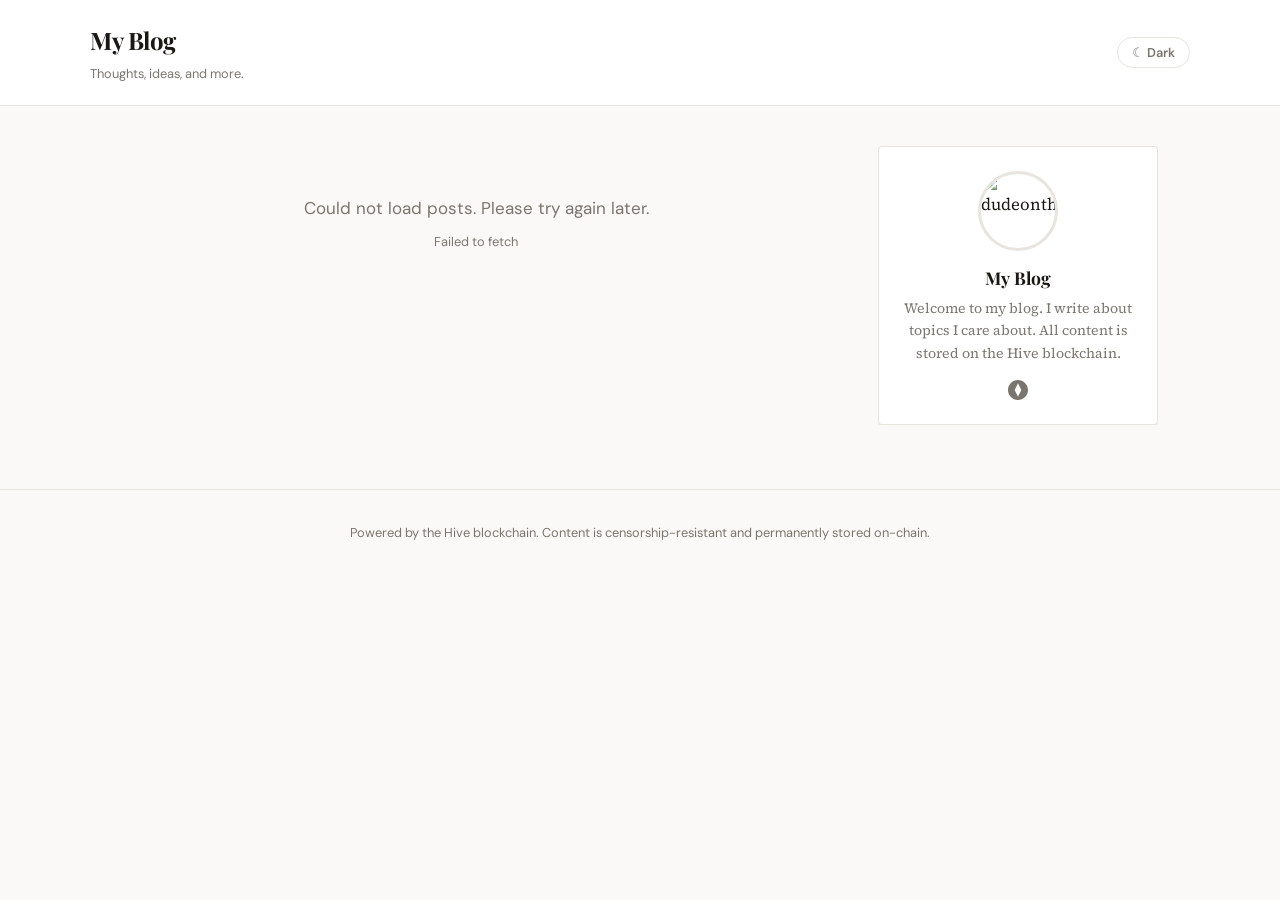
==== index.html @ 9ea0cdd3 "Initial release of SoloHive Self-hosted Hive blockchain blog script. Drop on any static web host and" ====
<!DOCTYPE html>
<html lang="en">
<head>
  <meta charset="UTF-8">
  <meta name="viewport" content="width=device-width, initial-scale=1.0">
  <title>Loading…</title>

  <link rel="preconnect" href="https://fonts.googleapis.com">
  <link rel="preconnect" href="https://fonts.gstatic.com" crossorigin>
  <link href="https://fonts.googleapis.com/css2?family=DM+Sans:wght@400;600&family=Playfair+Display:wght@700;800&family=Source+Serif+4:ital,wght@0,400;0,600;1,400&display=swap" rel="stylesheet">

  <script src="https://cdn.jsdelivr.net/npm/marked/marked.min.js"></script>
  <link rel="stylesheet" href="style.css">
</head>
<body>

  <header class="site-header">
    <div class="site-header-inner">
      <div class="site-header-brand">
        <a href="index.html" id="site-title">My Blog</a>
        <div class="site-header-tagline" id="site-tagline"></div>
      </div>
      <!-- Dark mode toggle — label is set by app.js based on current state -->
      <button id="dark-mode-toggle" class="dark-toggle" aria-label="Toggle dark mode">☾ Dark</button>
    </div>
  </header>

  <main class="site-main">
    <section>
      <div id="loading">Fetching posts from Hive…</div>
      <div id="post-list"></div>
      <nav id="pagination"></nav>
    </section>

    <aside id="sidebar"></aside>
  </main>

  <footer class="site-footer">
    <div id="footer-widget" class="footer-widget-slot"></div>
    <span id="footer-text"></span>
  </footer>

  <script src="config.js"></script>
  <script src="app.js"></script>
  <script>initIndex();</script>

</body>
</html>
---- style.css ----
/* ============================================================
   HIVE PERSONAL BLOG — style.css  (v1.1)
   - Dark mode via [data-theme="dark"] on <html>
   - Toggle button in header
   ============================================================ */

/* ── Design Tokens — Light Mode ─────────────────────────────── */
:root {
  --font-display: 'Playfair Display', Georgia, serif;
  --font-body:    'Source Serif 4', Georgia, serif;
  --font-ui:      'DM Sans', system-ui, sans-serif;

  --color-bg:        #faf9f7;
  --color-surface:   #ffffff;
  --color-border:    #e8e4df;
  --color-text:      #1a1815;
  --color-muted:     #7a756e;
  --color-accent:    #c0392b;      /* ← change for your brand color */
  --color-accent-lt: #fdf0ee;

  --max-width:  1100px;
  --sidebar-w:  280px;
  --gap:        2rem;
  --radius:     4px;

  --shadow-card:  0 1px 3px rgba(0,0,0,.06), 0 4px 12px rgba(0,0,0,.04);
  --shadow-hover: 0 4px 16px rgba(0,0,0,.10);
  --transition:   200ms ease;

  --placeholder-icon: url("data:image/svg+xml,%3Csvg xmlns='http://www.w3.org/2000/svg' width='40' height='40' viewBox='0 0 24 24' fill='none' stroke='%23c8c2bb' stroke-width='1.5'%3E%3Crect x='3' y='3' width='18' height='18' rx='2'/%3E%3Ccircle cx='8.5' cy='8.5' r='1.5'/%3E%3Cpath d='M21 15l-5-5L5 21'/%3E%3C/svg%3E");
}

/* ── Dark Mode Overrides ─────────────────────────────────────── */
[data-theme="dark"] {
  --color-bg:        #0f0e0d;
  --color-surface:   #1a1916;
  --color-border:    #2e2b27;
  --color-text:      #e8e4de;
  --color-muted:     #8a8278;
  --color-accent:    #e05a4a;
  --color-accent-lt: #2a1512;

  --shadow-card:  0 1px 3px rgba(0,0,0,.3), 0 4px 12px rgba(0,0,0,.2);
  --shadow-hover: 0 4px 20px rgba(0,0,0,.4);

  --placeholder-icon: url("data:image/svg+xml,%3Csvg xmlns='http://www.w3.org/2000/svg' width='40' height='40' viewBox='0 0 24 24' fill='none' stroke='%23444' stroke-width='1.5'%3E%3Crect x='3' y='3' width='18' height='18' rx='2'/%3E%3Ccircle cx='8.5' cy='8.5' r='1.5'/%3E%3Cpath d='M21 15l-5-5L5 21'/%3E%3C/svg%3E");
}

/* ── Reset ──────────────────────────────────────────────────── */
*, *::before, *::after { box-sizing: border-box; margin: 0; padding: 0; }
html { scroll-behavior: smooth; }

body {
  font-family: var(--font-body);
  background:  var(--color-bg);
  color:       var(--color-text);
  line-height: 1.7;
  font-size:   17px;
  -webkit-font-smoothing: antialiased;
  transition: background var(--transition), color var(--transition);
}

a { color: var(--color-accent); text-decoration: none; }
a:hover { text-decoration: underline; }
img { max-width: 100%; height: auto; display: block; }

h1, h2, h3, h4 {
  font-family: var(--font-display);
  line-height: 1.25;
  color: var(--color-text);
}

/* ── Site Header ─────────────────────────────────────────────── */
.site-header {
  background:    var(--color-surface);
  border-bottom: 1px solid var(--color-border);
  padding:       1.25rem var(--gap);
  position:      sticky;
  top:           0;
  z-index:       100;
  transition:    background var(--transition), border-color var(--transition);
}

.site-header-inner {
  max-width:      var(--max-width);
  margin:         0 auto;
  display:        flex;
  align-items:    center;
  justify-content: space-between;
  gap:            1rem;
}

.site-header-brand a {
  font-family:  var(--font-display);
  font-size:    1.5rem;
  font-weight:  700;
  color:        var(--color-text);
  text-decoration: none;
  letter-spacing: -.02em;
}

.site-header-brand a:hover { color: var(--color-accent); }

.site-header-tagline {
  font-family: var(--font-ui);
  font-size:   .8rem;
  color:       var(--color-muted);
  margin-top:  .15rem;
}

/* ── Main Layout ─────────────────────────────────────────────── */
.site-main {
  max-width: var(--max-width);
  margin:    2.5rem auto;
  padding:   0 var(--gap);
  display:   grid;
  grid-template-columns: 1fr var(--sidebar-w);
  gap:       3rem;
  align-items: start;
}

/* Sidebar sticky needs its column to stretch full grid height */
#sidebar {
  position:       sticky;
  top:            5rem;
  display:        flex;
  flex-direction: column;
  gap:            1.5rem;
  max-height:     calc(100vh - 6rem);
  overflow-y:     auto;
  scrollbar-width: none;
}
#sidebar::-webkit-scrollbar { display: none; }

/* ── Post Cards ──────────────────────────────────────────────── */
#post-list { display: flex; flex-direction: column; gap: 2rem; }

.post-card {
  background:  var(--color-surface);
  border:      1px solid var(--color-border);
  border-radius: var(--radius);
  overflow:    hidden;
  box-shadow:  var(--shadow-card);
  transition:  box-shadow var(--transition), transform var(--transition),
               background var(--transition), border-color var(--transition);
  animation:   fadeUp .4s ease both;
}

.post-card:hover {
  box-shadow: var(--shadow-hover);
  transform:  translateY(-2px);
}

@keyframes fadeUp {
  from { opacity: 0; transform: translateY(14px); }
  to   { opacity: 1; transform: translateY(0); }
}

.card-image-link { display: block; }

.card-image {
  width:  100%;
  height: 220px;
  background-size:     cover;
  background-position: center;
  background-color:    var(--color-border);
  background-image:    var(--placeholder-icon);
  background-repeat:   no-repeat;
}

.card-body { padding: 1.5rem; }

.card-meta {
  display:     flex;
  align-items: center;
  gap:         .6rem;
  flex-wrap:   wrap;
  margin-bottom: .75rem;
  font-family: var(--font-ui);
  font-size:   .78rem;
  color:       var(--color-muted);
}

.tag {
  background:    var(--color-accent-lt);
  color:         var(--color-accent);
  padding:       .15rem .55rem;
  border-radius: 20px;
  font-size:     .72rem;
  font-family:   var(--font-ui);
  font-weight:   500;
  transition:    background var(--transition), color var(--transition);
}

.card-title { font-size: 1.3rem; margin-bottom: .6rem; font-weight: 700; }
.card-title a { color: var(--color-text); }
.card-title a:hover { color: var(--color-accent); text-decoration: none; }

.card-excerpt {
  color:       var(--color-muted);
  font-size:   .95rem;
  line-height: 1.6;
  margin-bottom: 1rem;
}

.card-footer {
  display:         flex;
  align-items:     center;
  justify-content: space-between;
  font-family:     var(--font-ui);
  font-size:       .82rem;
}

.read-more { font-weight: 600; color: var(--color-accent); }
.read-more:hover { text-decoration: underline; }

.card-stats { display: flex; gap: .75rem; color: var(--color-muted); }

/* ── Pagination ──────────────────────────────────────────────── */
#pagination { display: flex; gap: 1rem; margin-top: 1.5rem; }

.page-btn {
  font-family:   var(--font-ui);
  font-size:     .9rem;
  font-weight:   600;
  padding:       .6rem 1.2rem;
  border:        1px solid var(--color-border);
  border-radius: var(--radius);
  background:    var(--color-surface);
  color:         var(--color-text);
  cursor:        pointer;
  transition:    background var(--transition), border-color var(--transition),
                 color var(--transition), opacity var(--transition);
}

.page-btn:hover:not(:disabled) {
  background:   var(--color-accent);
  color:        #fff;
  border-color: var(--color-accent);
}

/* Disabled state: dim the button but never show a red "no" cursor */
.page-btn:disabled {
  opacity: .35;
  cursor:  default;   /* plain arrow — no "not-allowed" circle */
}

/* ── Sidebar Widgets ─────────────────────────────────────────── */

.sidebar-widget {
  background:    var(--color-surface);
  border:        1px solid var(--color-border);
  border-radius: var(--radius);
  padding:       1.5rem;
  box-shadow:    var(--shadow-card);
  transition:    background var(--transition), border-color var(--transition);
}

.about-widget { text-align: center; }

.avatar {
  width:         80px;
  height:        80px;
  border-radius: 50%;
  object-fit:    cover;
  margin:        0 auto 1rem;
  border:        3px solid var(--color-border);
}

.site-name-sidebar { font-size: 1.1rem; margin-bottom: .5rem; }

.about-text { font-size: .88rem; color: var(--color-muted); line-height: 1.6; }

.social-links {
  display:         flex;
  justify-content: center;
  gap:             .75rem;
  margin-top:      1rem;
}

.social-links a {
  color:      var(--color-muted);
  transition: color var(--transition);
  display:    flex;
  align-items: center;
}

.social-links a:hover { color: var(--color-accent); text-decoration: none; }
.social-links svg { width: 20px; height: 20px; }

.custom-widget { overflow: hidden; }
.custom-widget img { max-width: 100%; }

/* ── Single Post ─────────────────────────────────────────────── */
.post-header { margin-bottom: 2rem; }

.post-meta-top {
  display:         flex;
  align-items:     center;
  justify-content: space-between;
  font-family:     var(--font-ui);
  font-size:       .82rem;
  color:           var(--color-muted);
  margin-bottom:   1rem;
}

.back-link { font-weight: 600; color: var(--color-accent); }

.post-title {
  font-size:      2.4rem;
  font-weight:    800;
  letter-spacing: -.03em;
  line-height:    1.15;
  margin-bottom:  1rem;
}

.post-byline {
  display:     flex;
  align-items: center;
  gap:         .6rem;
  font-family: var(--font-ui);
  font-size:   .88rem;
  color:       var(--color-muted);
  margin-bottom: .75rem;
}

.byline-avatar { width: 32px; height: 32px; border-radius: 50%; }
.post-stats { margin-left: auto; }

.post-tags { display: flex; flex-wrap: wrap; gap: .4rem; margin-bottom: 1.5rem; }

.post-hero {
  width:               100%;
  height:              380px;
  background-size:     cover;
  background-position: center;
  border-radius:       var(--radius);
  margin-top:          1.5rem;
  background-color:    var(--color-border);
}

/* ── Post Body (rendered Markdown) ──────────────────────────── */
.post-body { max-width: 680px; font-size: 1.08rem; line-height: 1.8; }

.post-body h1, .post-body h2, .post-body h3 { margin: 2rem 0 .75rem; }
.post-body h1 { font-size: 1.9rem; }
.post-body h2 { font-size: 1.5rem; }
.post-body h3 { font-size: 1.2rem; }
.post-body p  { margin-bottom: 1.3rem; }
.post-body ul, .post-body ol { margin: 1rem 0 1rem 1.5rem; }
.post-body li { margin-bottom: .4rem; }

.post-body blockquote {
  border-left: 3px solid var(--color-accent);
  padding:     .5rem 1rem;
  color:       var(--color-muted);
  margin:      1.5rem 0;
  font-style:  italic;
}

.post-body code {
  background:    var(--color-accent-lt);
  padding:       .1em .35em;
  border-radius: 3px;
  font-size:     .88em;
  font-family:   'Fira Code', monospace;
}

.post-body pre {
  background:  var(--color-surface);
  border:      1px solid var(--color-border);
  color:       var(--color-text);
  padding:     1.25rem;
  border-radius: var(--radius);
  overflow-x:  auto;
  margin:      1.5rem 0;
}

[data-theme="dark"] .post-body pre {
  background: #0a0908;
}

.post-body pre code { background: none; color: inherit; padding: 0; }
.post-body img      { border-radius: var(--radius); margin: 1.5rem auto; max-width: 100%; }
.post-body a        { color: var(--color-accent); }
.post-body hr       { border: 0; border-top: 1px solid var(--color-border); margin: 2rem 0; }

.post-body table    { width: 100%; border-collapse: collapse; margin: 1.5rem 0; font-size: .9rem; }
.post-body th, .post-body td { border: 1px solid var(--color-border); padding: .5rem .75rem; text-align: left; }
.post-body th { background: var(--color-accent-lt); font-family: var(--font-ui); }

.post-footer {
  margin-top:   3rem;
  padding-top:  1.5rem;
  border-top:   1px solid var(--color-border);
  font-family:  var(--font-ui);
  font-size:    .85rem;
}

.hive-link { font-weight: 600; color: var(--color-muted); }
.hive-link:hover { color: var(--color-accent); }

/* ── Comments ────────────────────────────────────────────────── */
.comments {
  margin-top:  3rem;
  padding-top: 2rem;
  border-top:  1px solid var(--color-border);
}

.comments-title {
  font-size:     1.2rem;
  margin-bottom: 1.5rem;
  font-family:   var(--font-ui);
  display:       flex;
  align-items:   center;
  gap:           .6rem;
  flex-wrap:     wrap;
}

.hidden-count {
  font-size:   .75rem;
  font-weight: 400;
  color:       var(--color-muted);
}

.comment {
  padding:       1rem 0;
  border-bottom: 1px solid var(--color-border);
}

.comment:last-child { border-bottom: none; }

.comment-author {
  display:     flex;
  align-items: center;
  gap:         .5rem;
  margin-bottom: .5rem;
  font-family: var(--font-ui);
  font-size:   .85rem;
}

.comment-avatar { width: 28px; height: 28px; border-radius: 50%; }

/* Reputation badge */
.rep-badge {
  background:    var(--color-accent-lt);
  color:         var(--color-accent);
  font-size:     .68rem;
  font-weight:   700;
  padding:       .1rem .4rem;
  border-radius: 10px;
}

.comment-time { color: var(--color-muted); margin-left: auto; }

.comment-body { font-size: .93rem; padding-left: 2.2rem; }
.comment-body p   { margin-bottom: .5rem; }
.comment-body img {
  max-width: 100%;
  height: auto;
  display: block;
  border-radius: var(--radius);
  margin: .5rem 0;
}

/* Hide images that fail to load rather than showing a broken element */
.comment-body img[data-error="1"] {
  display: none;
}

/* ── Loading / States ────────────────────────────────────────── */
#loading {
  text-align: center;
  padding:    3rem;
  font-family: var(--font-ui);
  color:      var(--color-muted);
}

#loading::after {
  content:       '';
  display:       block;
  width:         32px;
  height:        32px;
  border:        2px solid var(--color-border);
  border-top-color: var(--color-accent);
  border-radius: 50%;
  animation:     spin .8s linear infinite;
  margin:        1rem auto 0;
}

@keyframes spin { to { transform: rotate(360deg); } }

.empty-state, .error-state {
  text-align:  center;
  padding:     3rem;
  color:       var(--color-muted);
  font-family: var(--font-ui);
}

.error-state small { display: block; margin-top: .5rem; font-size: .8rem; }

/* ── Site Footer ─────────────────────────────────────────────── */
.site-footer {
  border-top:  1px solid var(--color-border);
  padding:     2rem var(--gap);
  text-align:  center;
  font-family: var(--font-ui);
  font-size:   .8rem;
  color:       var(--color-muted);
  margin-top:  4rem;
}

/* ── Responsive ──────────────────────────────────────────────── */
@media (max-width: 820px) {
  .site-main {
    grid-template-columns: 1fr;
    gap: 2rem;
  }

  /* Sidebar above posts on mobile */
  #sidebar    { position: static; order: -1; }

  .post-title { font-size: 1.7rem; }
  .post-hero  { height: 240px; }
  .card-image { height: 180px; }
}

@media (max-width: 520px) {
  :root { --gap: 1rem; }
  .site-header-tagline { display: none; }
  .post-title { font-size: 1.4rem; }
}

/* Prevent horizontal scroll without breaking sticky positioning.
   overflow-x:hidden on html/body kills position:sticky — use clip instead,
   or restrict overflow only to elements that don't contain sticky children. */
body { max-width: 100%; }

.site-header { overflow: hidden; }  /* header never needs to scroll */
.post-body   { overflow-x: hidden; }
.post-body * { max-width: 100%; }
.post-card   { overflow: hidden; }  /* already set but reinforced */

/* ── Dark Mode Toggle Button ────────────────────────────────── */
.dark-toggle {
  font-family: var(--font-ui);
  font-size: .8rem;
  font-weight: 600;
  padding: .4rem .9rem;
  border: 1px solid var(--color-border);
  border-radius: 20px;
  background: transparent;
  color: var(--color-muted);
  cursor: pointer;
  transition: background var(--transition), color var(--transition), border-color var(--transition);
  white-space: nowrap;
  flex-shrink: 0;
}

.dark-toggle:hover {
  background: var(--color-accent);
  color: #fff;
  border-color: var(--color-accent);
}

/* ── Reputation Badge ───────────────────────────────────────── */
.rep-badge {
  display: inline-flex;
  align-items: center;
  justify-content: center;
  background: var(--color-accent-lt);
  color: var(--color-accent);
  border: 1px solid currentColor;
  border-radius: 20px;
  font-family: var(--font-ui);
  font-size: .68rem;
  font-weight: 700;
  padding: .05rem .45rem;
  line-height: 1.6;
  opacity: .85;
}

/* ── Hidden comment count note ──────────────────────────────── */
.hidden-count {
  font-family: var(--font-ui);
  font-size: .78rem;
  font-weight: 400;
  color: var(--color-muted);
  margin-left: .5rem;
}

/* ── Share Buttons ──────────────────────────────────────────── */
.post-footer {
  display: flex;
  flex-direction: column;
  gap: 1.25rem;
}

.share-section {
  display: flex;
  align-items: center;
  gap: 1rem;
  flex-wrap: wrap;
}

.share-label {
  font-family: var(--font-ui);
  font-size: .8rem;
  font-weight: 700;
  text-transform: uppercase;
  letter-spacing: .08em;
  color: var(--color-muted);
  white-space: nowrap;
}

.share-buttons {
  display: flex;
  gap: .5rem;
  flex-wrap: wrap;
}

.share-btn {
  display: inline-flex;
  align-items: center;
  gap: .4rem;
  padding: .4rem .85rem;
  border-radius: 20px;
  font-family: var(--font-ui);
  font-size: .78rem;
  font-weight: 600;
  text-decoration: none;
  border: 1px solid var(--color-border);
  background: var(--color-surface);
  color: var(--color-muted);
  cursor: pointer;
  transition: background var(--transition), color var(--transition),
              border-color var(--transition), transform var(--transition);
}

.share-btn svg {
  width: 14px;
  height: 14px;
  flex-shrink: 0;
}

.share-btn:hover {
  transform: translateY(-1px);
  text-decoration: none;
}

.share-twitter:hover  { background: #000; color: #fff; border-color: #000; }
.share-facebook:hover { background: #1877f2; color: #fff; border-color: #1877f2; }
.share-linkedin:hover { background: #0a66c2; color: #fff; border-color: #0a66c2; }
.share-copy:hover     { background: var(--color-accent); color: #fff; border-color: var(--color-accent); }
.share-copy--success  { background: #27ae60 !important; color: #fff !important; border-color: #27ae60 !important; }

/* ── Footer Widget Slot ─────────────────────────────────────── */
.footer-widget-slot {
  max-width: var(--max-width);
  margin: 0 auto 1.5rem;
  width: 100%;
  padding: 0 var(--gap);
  text-align: center;
}

.footer-widget-slot:empty { display: none; }
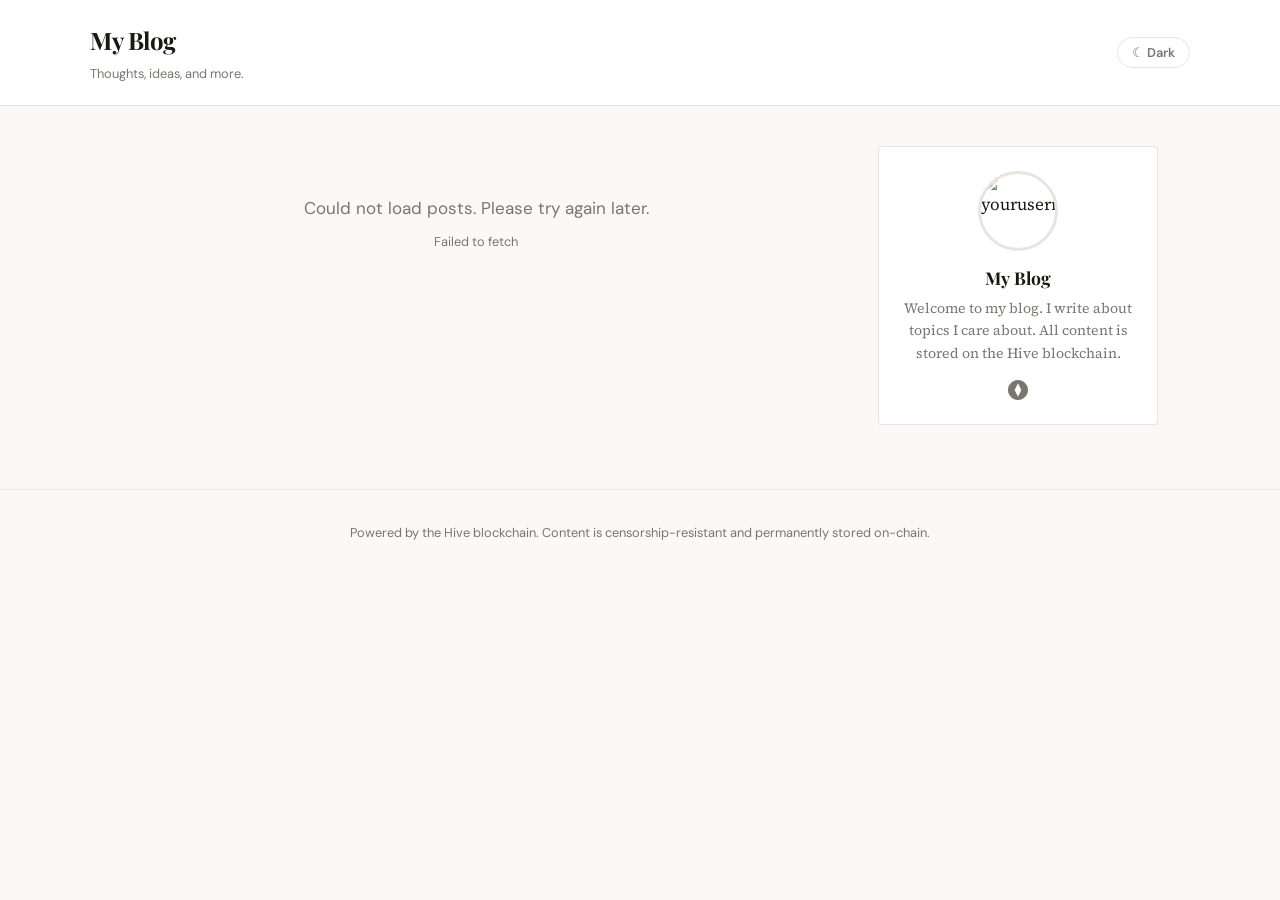
==== commit cea1442a: "Add Open Graph and Twitter Card meta tags" ====
--- a/index.html
+++ b/index.html
@@ -4,6 +4,19 @@
   <meta charset="UTF-8">
   <meta name="viewport" content="width=device-width, initial-scale=1.0">
   <title>Loading…</title>
+
+  <!-- Open Graph / Social Sharing — filled by app.js on load -->
+  <meta property="og:type"        content="website">
+  <meta property="og:site_name"   id="og-site-name"   content="">
+  <meta property="og:title"       id="og-title"       content="">
+  <meta property="og:description" id="og-description" content="">
+  <meta property="og:url"         id="og-url"         content="">
+  <meta property="og:image"       id="og-image"       content="">
+  <!-- Twitter/X Card -->
+  <meta name="twitter:card"        content="summary_large_image">
+  <meta name="twitter:title"       id="tw-title"       content="">
+  <meta name="twitter:description" id="tw-description" content="">
+  <meta name="twitter:image"       id="tw-image"       content="">
 
   <link rel="preconnect" href="https://fonts.googleapis.com">
   <link rel="preconnect" href="https://fonts.gstatic.com" crossorigin>
--- a/style.css
+++ b/style.css
@@ -324,23 +324,23 @@
   margin-bottom: .75rem;
 }
 
-.byline-avatar { width: 32px; height: 32px; border-radius: 50%; }
 .post-stats { margin-left: auto; }
 
 .post-tags { display: flex; flex-wrap: wrap; gap: .4rem; margin-bottom: 1.5rem; }
 
-.post-hero {
-  width:               100%;
-  height:              380px;
-  background-size:     cover;
-  background-position: center;
-  border-radius:       var(--radius);
-  margin-top:          1.5rem;
-  background-color:    var(--color-border);
-}
-
 /* ── Post Body (rendered Markdown) ──────────────────────────── */
-.post-body { max-width: 680px; font-size: 1.08rem; line-height: 1.8; }
+.post-body { max-width: 680px; font-size: 1.08rem; line-height: 1.8; word-break: break-word; overflow-wrap: break-word; }
+
+/* Explicitly reset image dimensions in post body so byline-avatar
+   styles don't cascade down and clip post images */
+.post-body img {
+  width:         auto;
+  height:        auto !important;
+  max-width:     100%;
+  border-radius: var(--radius);
+  margin:        1rem auto;
+  display:       block;
+}
 
 .post-body h1, .post-body h2, .post-body h3 { margin: 2rem 0 .75rem; }
 .post-body h1 { font-size: 1.9rem; }
@@ -521,7 +521,6 @@
   #sidebar    { position: static; order: -1; }
 
   .post-title { font-size: 1.7rem; }
-  .post-hero  { height: 240px; }
   .card-image { height: 180px; }
 }
 
@@ -536,10 +535,8 @@
    or restrict overflow only to elements that don't contain sticky children. */
 body { max-width: 100%; }
 
-.site-header { overflow: hidden; }  /* header never needs to scroll */
-.post-body   { overflow-x: hidden; }
 .post-body * { max-width: 100%; }
-.post-card   { overflow: hidden; }  /* already set but reinforced */
+.post-card   { overflow: hidden; }
 
 /* ── Dark Mode Toggle Button ────────────────────────────────── */
 .dark-toggle {
@@ -664,3 +661,69 @@
 }
 
 .footer-widget-slot:empty { display: none; }
+
+/* ── Clickable author links (byline + comments) ─────────────── */
+.byline-author-link {
+  display:     flex;
+  align-items: center;
+  gap:         .6rem;
+  color:       inherit;
+  text-decoration: none;
+}
+
+.byline-author-link:hover { color: var(--color-accent); text-decoration: none; }
+.byline-author-link:hover .byline-avatar { border-color: var(--color-accent); }
+
+.byline-avatar {
+  width:         32px;
+  height:        32px;
+  border-radius: 50%;
+  border:        2px solid var(--color-border);
+  transition:    border-color var(--transition);
+  flex-shrink:   0;
+}
+}
+
+.comment-author-link {
+  display:     flex;
+  align-items: center;
+  gap:         .4rem;
+  color:       inherit;
+  text-decoration: none;
+}
+
+.comment-author-link:hover { color: var(--color-accent); text-decoration: none; }
+
+/* ── Mention and hashtag links in post body ─────────────────── */
+.post-body a[href*="/@"],
+.post-body a[href*="/trending/"] {
+  color:           var(--color-accent);
+  text-decoration: none;
+  font-weight:     500;
+}
+
+.post-body a[href*="/@"]:hover,
+.post-body a[href*="/trending/"]:hover {
+  text-decoration: underline;
+}
+
+/* ── YouTube Embed ───────────────────────────────────────────── */
+.yt-embed {
+  position:       relative;
+  width:          100%;
+  padding-bottom: 56.25%; /* 16:9 aspect ratio */
+  height:         0;
+  margin:         1.5rem 0;
+  border-radius:  var(--radius);
+  overflow:       hidden;
+  background:     #000;
+}
+
+.yt-embed iframe {
+  position: absolute;
+  top:      0;
+  left:     0;
+  width:    100%;
+  height:   100%;
+  border:   0;
+}
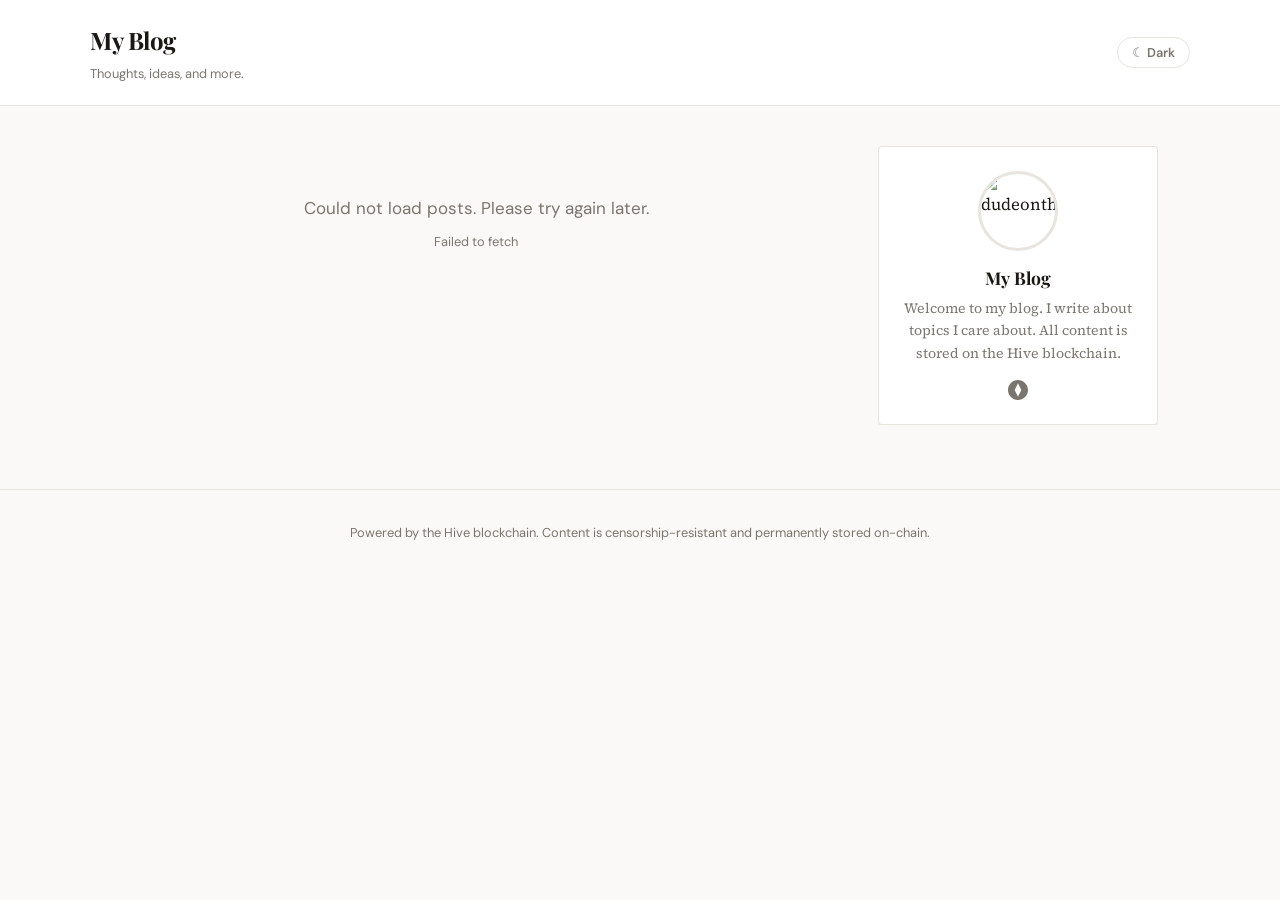
==== commit 622b5586: "Added values for Open Graph tags" ====
--- a/index.html
+++ b/index.html
@@ -7,15 +7,15 @@
 
   <!-- Open Graph / Social Sharing — filled by app.js on load -->
   <meta property="og:type"        content="website">
-  <meta property="og:site_name"   id="og-site-name"   content="">
-  <meta property="og:title"       id="og-title"       content="">
-  <meta property="og:description" id="og-description" content="">
-  <meta property="og:url"         id="og-url"         content="">
+  <meta property="og:site_name"   id="og-site-name"   content="My Blog">
+  <meta property="og:title"       id="og-title"       content="My Blog">
+  <meta property="og:description" id="og-description" content="Thoughts, ideas, and more.">
+  <meta property="og:url"         id="og-url"         content="https://dotw-hive.github.io/SoloHive/index.html">
   <meta property="og:image"       id="og-image"       content="">
   <!-- Twitter/X Card -->
   <meta name="twitter:card"        content="summary_large_image">
-  <meta name="twitter:title"       id="tw-title"       content="">
-  <meta name="twitter:description" id="tw-description" content="">
+  <meta name="twitter:title"       id="tw-title"       content="My Blog">
+  <meta name="twitter:description" id="tw-description" content="Thoughts, ideas, and more.">
   <meta name="twitter:image"       id="tw-image"       content="">
 
   <link rel="preconnect" href="https://fonts.googleapis.com">
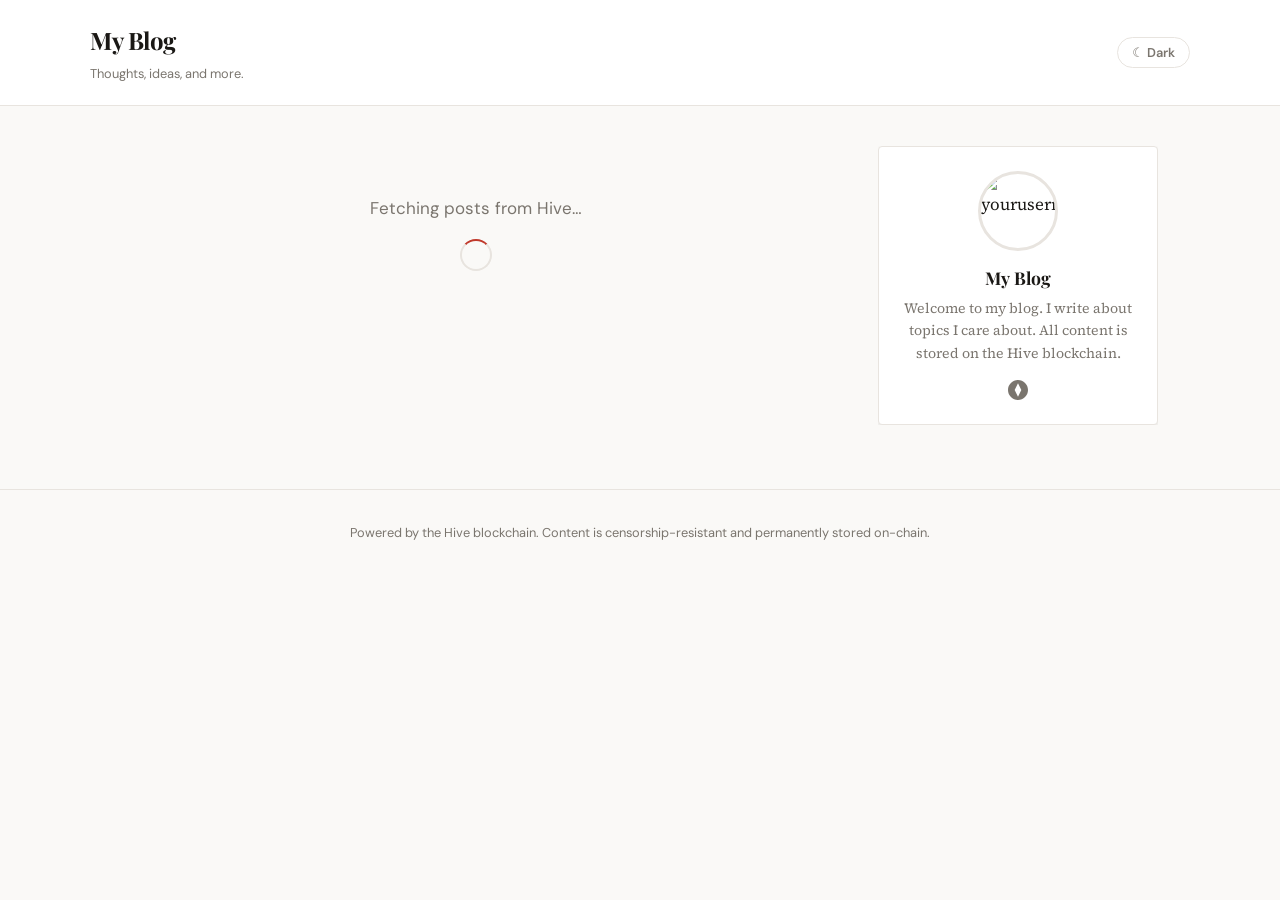
==== commit 763718c6: "Apply medium priority audit fixes - accessibility, print styles, UTC dates, noscript" ====
--- a/index.html
+++ b/index.html
@@ -5,23 +5,27 @@
   <meta name="viewport" content="width=device-width, initial-scale=1.0">
   <title>Loading…</title>
 
-  <!-- Open Graph / Social Sharing — filled by app.js on load -->
+  <!-- Open Graph / Social Sharing
+       UPDATE the content values below to match your config.js settings.
+       These static defaults are read by social crawlers that don't run JavaScript.
+       app.js will override them for visitors with JS enabled. -->
   <meta property="og:type"        content="website">
-  <meta property="og:site_name"   id="og-site-name"   content="My Blog">
-  <meta property="og:title"       id="og-title"       content="My Blog">
-  <meta property="og:description" id="og-description" content="Thoughts, ideas, and more.">
-  <meta property="og:url"         id="og-url"         content="https://dotw-hive.github.io/SoloHive/index.html">
+  <meta property="og:site_name"   id="og-site-name"   content="My Hive Blog">
+  <meta property="og:title"       id="og-title"       content="My Hive Blog">
+  <meta property="og:description" id="og-description" content="A self-hosted blog powered by the Hive blockchain.">
+  <meta property="og:url"         id="og-url"         content="https://yourdomain.com">
   <meta property="og:image"       id="og-image"       content="">
   <!-- Twitter/X Card -->
   <meta name="twitter:card"        content="summary_large_image">
-  <meta name="twitter:title"       id="tw-title"       content="My Blog">
-  <meta name="twitter:description" id="tw-description" content="Thoughts, ideas, and more.">
+  <meta name="twitter:title"       id="tw-title"       content="My Hive Blog">
+  <meta name="twitter:description" id="tw-description" content="A self-hosted blog powered by the Hive blockchain.">
   <meta name="twitter:image"       id="tw-image"       content="">
 
   <link rel="preconnect" href="https://fonts.googleapis.com">
   <link rel="preconnect" href="https://fonts.gstatic.com" crossorigin>
   <link href="https://fonts.googleapis.com/css2?family=DM+Sans:wght@400;600&family=Playfair+Display:wght@700;800&family=Source+Serif+4:ital,wght@0,400;0,600;1,400&display=swap" rel="stylesheet">
 
+  <script src="https://cdn.jsdelivr.net/npm/dompurify@3/dist/purify.min.js"></script>
   <script src="https://cdn.jsdelivr.net/npm/marked/marked.min.js"></script>
   <link rel="stylesheet" href="style.css">
 </head>
@@ -39,6 +43,12 @@
   </header>
 
   <main class="site-main">
+    <noscript>
+      <div class="error-state">
+        This blog requires JavaScript to load content from the Hive blockchain.
+        Please enable JavaScript in your browser to continue.
+      </div>
+    </noscript>
     <section>
       <div id="loading">Fetching posts from Hive…</div>
       <div id="post-list"></div>
--- a/style.css
+++ b/style.css
@@ -1,36 +1,65 @@
-/* ============================================================
-   HIVE PERSONAL BLOG — style.css  (v1.1)
-   - Dark mode via [data-theme="dark"] on <html>
-   - Toggle button in header
-   ============================================================ */
-
-/* ── Design Tokens — Light Mode ─────────────────────────────── */
+/**
+ * ============================================================
+ *  SOLOHIVE — style.css
+ *
+ *  All visual design lives here. To restyle SoloHive, edit
+ *  the CSS variables in the :root block below — that's usually
+ *  all you need to match your brand.
+ *
+ *  Sections:
+ *   1.  Design tokens (CSS variables) — light & dark mode
+ *   2.  Reset & base
+ *   3.  Typography
+ *   4.  Site header & dark mode toggle
+ *   5.  Layout (grid + sidebar)
+ *   6.  Post cards (index page)
+ *   7.  Pagination
+ *   8.  Sidebar widgets
+ *   9.  Single post
+ *   10. Post body (rendered Markdown)
+ *   11. Comments
+ *   12. Share buttons
+ *   13. Loading & error states
+ *   14. Site footer
+ *   15. Responsive
+ * ============================================================
+ */
+
+/* ── 1. DESIGN TOKENS ────────────────────────────────────────── */
+
 :root {
+  /* Fonts */
   --font-display: 'Playfair Display', Georgia, serif;
   --font-body:    'Source Serif 4', Georgia, serif;
   --font-ui:      'DM Sans', system-ui, sans-serif;
-
+  --font-mono:    'Fira Code', monospace;
+
+  /* Colours — light mode */
   --color-bg:        #faf9f7;
   --color-surface:   #ffffff;
   --color-border:    #e8e4df;
   --color-text:      #1a1815;
   --color-muted:     #7a756e;
-  --color-accent:    #c0392b;      /* ← change for your brand color */
+  --color-accent:    #c0392b;       /* ← change this to your brand colour */
   --color-accent-lt: #fdf0ee;
 
-  --max-width:  1100px;
-  --sidebar-w:  280px;
-  --gap:        2rem;
-  --radius:     4px;
-
+  /* Placeholder icon for cards with no cover image */
+  --placeholder-icon: url("data:image/svg+xml,%3Csvg xmlns='http://www.w3.org/2000/svg' width='40' height='40' viewBox='0 0 24 24' fill='none' stroke='%23c8c2bb' stroke-width='1.5'%3E%3Crect x='3' y='3' width='18' height='18' rx='2'/%3E%3Ccircle cx='8.5' cy='8.5' r='1.5'/%3E%3Cpath d='M21 15l-5-5L5 21'/%3E%3C/svg%3E");
+
+  /* Layout */
+  --max-width: 1100px;
+  --sidebar-w: 280px;
+  --gap:       2rem;
+  --radius:    4px;
+
+  /* Shadows */
   --shadow-card:  0 1px 3px rgba(0,0,0,.06), 0 4px 12px rgba(0,0,0,.04);
   --shadow-hover: 0 4px 16px rgba(0,0,0,.10);
-  --transition:   200ms ease;
-
-  --placeholder-icon: url("data:image/svg+xml,%3Csvg xmlns='http://www.w3.org/2000/svg' width='40' height='40' viewBox='0 0 24 24' fill='none' stroke='%23c8c2bb' stroke-width='1.5'%3E%3Crect x='3' y='3' width='18' height='18' rx='2'/%3E%3Ccircle cx='8.5' cy='8.5' r='1.5'/%3E%3Cpath d='M21 15l-5-5L5 21'/%3E%3C/svg%3E");
-}
-
-/* ── Dark Mode Overrides ─────────────────────────────────────── */
+
+  --transition: 200ms ease;
+}
+
+/* Dark mode — all overrides in one place */
 [data-theme="dark"] {
   --color-bg:        #0f0e0d;
   --color-surface:   #1a1916;
@@ -46,8 +75,10 @@
   --placeholder-icon: url("data:image/svg+xml,%3Csvg xmlns='http://www.w3.org/2000/svg' width='40' height='40' viewBox='0 0 24 24' fill='none' stroke='%23444' stroke-width='1.5'%3E%3Crect x='3' y='3' width='18' height='18' rx='2'/%3E%3Ccircle cx='8.5' cy='8.5' r='1.5'/%3E%3Cpath d='M21 15l-5-5L5 21'/%3E%3C/svg%3E");
 }
 
-/* ── Reset ──────────────────────────────────────────────────── */
+/* ── 2. RESET & BASE ─────────────────────────────────────────── */
+
 *, *::before, *::after { box-sizing: border-box; margin: 0; padding: 0; }
+
 html { scroll-behavior: smooth; }
 
 body {
@@ -57,12 +88,14 @@
   line-height: 1.7;
   font-size:   17px;
   -webkit-font-smoothing: antialiased;
-  transition: background var(--transition), color var(--transition);
+  max-width: 100%;
 }
 
 a { color: var(--color-accent); text-decoration: none; }
 a:hover { text-decoration: underline; }
 img { max-width: 100%; height: auto; display: block; }
+
+/* ── 3. TYPOGRAPHY ───────────────────────────────────────────── */
 
 h1, h2, h3, h4 {
   font-family: var(--font-display);
@@ -70,7 +103,8 @@
   color: var(--color-text);
 }
 
-/* ── Site Header ─────────────────────────────────────────────── */
+/* ── 4. SITE HEADER & DARK MODE TOGGLE ──────────────────────── */
+
 .site-header {
   background:    var(--color-surface);
   border-bottom: 1px solid var(--color-border);
@@ -78,25 +112,28 @@
   position:      sticky;
   top:           0;
   z-index:       100;
+  backdrop-filter: blur(8px);
   transition:    background var(--transition), border-color var(--transition);
 }
 
+[data-theme="dark"] .site-header { background: rgba(26, 25, 22, 0.95); }
+
 .site-header-inner {
-  max-width:      var(--max-width);
-  margin:         0 auto;
-  display:        flex;
-  align-items:    center;
+  max-width:   var(--max-width);
+  margin:      0 auto;
+  display:     flex;
+  align-items: center;
   justify-content: space-between;
-  gap:            1rem;
+  gap: 1rem;
 }
 
 .site-header-brand a {
-  font-family:  var(--font-display);
-  font-size:    1.5rem;
-  font-weight:  700;
-  color:        var(--color-text);
+  font-family:     var(--font-display);
+  font-size:       1.5rem;
+  font-weight:     700;
+  color:           var(--color-text);
   text-decoration: none;
-  letter-spacing: -.02em;
+  letter-spacing:  -.02em;
 }
 
 .site-header-brand a:hover { color: var(--color-accent); }
@@ -108,7 +145,29 @@
   margin-top:  .15rem;
 }
 
-/* ── Main Layout ─────────────────────────────────────────────── */
+.dark-toggle {
+  font-family:  var(--font-ui);
+  font-size:    .8rem;
+  font-weight:  600;
+  padding:      .4rem .9rem;
+  border:       1px solid var(--color-border);
+  border-radius: 20px;
+  background:   transparent;
+  color:        var(--color-muted);
+  cursor:       pointer;
+  white-space:  nowrap;
+  flex-shrink:  0;
+  transition:   background var(--transition), color var(--transition), border-color var(--transition);
+}
+
+.dark-toggle:hover {
+  background:   var(--color-accent);
+  color:        #fff;
+  border-color: var(--color-accent);
+}
+
+/* ── 5. LAYOUT ───────────────────────────────────────────────── */
+
 .site-main {
   max-width: var(--max-width);
   margin:    2.5rem auto;
@@ -119,7 +178,6 @@
   align-items: start;
 }
 
-/* Sidebar sticky needs its column to stretch full grid height */
 #sidebar {
   position:       sticky;
   top:            5rem;
@@ -128,22 +186,31 @@
   gap:            1.5rem;
   max-height:     calc(100vh - 6rem);
   overflow-y:     auto;
-  scrollbar-width: none;
-}
-#sidebar::-webkit-scrollbar { display: none; }
-
-/* ── Post Cards ──────────────────────────────────────────────── */
+  scrollbar-width: thin;
+}
+
+#sidebar::-webkit-scrollbar {
+  width: 6px;
+  background: transparent;
+}
+
+#sidebar::-webkit-scrollbar-thumb {
+  background:    var(--color-border);
+  border-radius: 4px; }
+
+/* ── 6. POST CARDS ───────────────────────────────────────────── */
+
 #post-list { display: flex; flex-direction: column; gap: 2rem; }
 
 .post-card {
-  background:  var(--color-surface);
-  border:      1px solid var(--color-border);
+  background:    var(--color-surface);
+  border:        1px solid var(--color-border);
   border-radius: var(--radius);
-  overflow:    hidden;
-  box-shadow:  var(--shadow-card);
-  transition:  box-shadow var(--transition), transform var(--transition),
-               background var(--transition), border-color var(--transition);
-  animation:   fadeUp .4s ease both;
+  overflow:      hidden;
+  box-shadow:    var(--shadow-card);
+  transition:    box-shadow var(--transition), transform var(--transition),
+                 background var(--transition), border-color var(--transition);
+  animation:     fadeUp .4s ease both;
 }
 
 .post-card:hover {
@@ -159,8 +226,8 @@
 .card-image-link { display: block; }
 
 .card-image {
-  width:  100%;
-  height: 220px;
+  width:               100%;
+  height:              220px;
   background-size:     cover;
   background-position: center;
   background-color:    var(--color-border);
@@ -189,26 +256,26 @@
   font-size:     .72rem;
   font-family:   var(--font-ui);
   font-weight:   500;
-  transition:    background var(--transition), color var(--transition);
 }
 
 .card-title { font-size: 1.3rem; margin-bottom: .6rem; font-weight: 700; }
-.card-title a { color: var(--color-text); }
-.card-title a:hover { color: var(--color-accent); text-decoration: none; }
+
+.card-title a { color: var(--color-text); text-decoration: none; }
+.card-title a:hover { color: var(--color-accent); }
 
 .card-excerpt {
-  color:       var(--color-muted);
-  font-size:   .95rem;
-  line-height: 1.6;
+  color:         var(--color-muted);
+  font-size:     .95rem;
+  line-height:   1.6;
   margin-bottom: 1rem;
 }
 
 .card-footer {
-  display:         flex;
-  align-items:     center;
+  display:     flex;
+  align-items: center;
   justify-content: space-between;
-  font-family:     var(--font-ui);
-  font-size:       .82rem;
+  font-family: var(--font-ui);
+  font-size:   .82rem;
 }
 
 .read-more { font-weight: 600; color: var(--color-accent); }
@@ -216,7 +283,8 @@
 
 .card-stats { display: flex; gap: .75rem; color: var(--color-muted); }
 
-/* ── Pagination ──────────────────────────────────────────────── */
+/* ── 7. PAGINATION ───────────────────────────────────────────── */
+
 #pagination { display: flex; gap: 1rem; margin-top: 1.5rem; }
 
 .page-btn {
@@ -230,7 +298,7 @@
   color:         var(--color-text);
   cursor:        pointer;
   transition:    background var(--transition), border-color var(--transition),
-                 color var(--transition), opacity var(--transition);
+                 color var(--transition);
 }
 
 .page-btn:hover:not(:disabled) {
@@ -239,13 +307,12 @@
   border-color: var(--color-accent);
 }
 
-/* Disabled state: dim the button but never show a red "no" cursor */
 .page-btn:disabled {
   opacity: .35;
-  cursor:  default;   /* plain arrow — no "not-allowed" circle */
-}
-
-/* ── Sidebar Widgets ─────────────────────────────────────────── */
+  cursor:  default;
+}
+
+/* ── 8. SIDEBAR WIDGETS ──────────────────────────────────────── */
 
 .sidebar-widget {
   background:    var(--color-surface);
@@ -279,29 +346,31 @@
 }
 
 .social-links a {
-  color:      var(--color-muted);
-  transition: color var(--transition);
-  display:    flex;
+  color:       var(--color-muted);
+  display:     flex;
   align-items: center;
+  transition:  color var(--transition);
 }
 
 .social-links a:hover { color: var(--color-accent); text-decoration: none; }
 .social-links svg { width: 20px; height: 20px; }
 
+/* Custom widget slots — intentionally unstyled so snippets control their own look */
 .custom-widget { overflow: hidden; }
 .custom-widget img { max-width: 100%; }
 
-/* ── Single Post ─────────────────────────────────────────────── */
-.post-header { margin-bottom: 2rem; }
+/* ── 9. SINGLE POST ──────────────────────────────────────────── */
+
+.post-header   { margin-bottom: 2rem; }
 
 .post-meta-top {
-  display:         flex;
-  align-items:     center;
+  display:     flex;
+  align-items: center;
   justify-content: space-between;
-  font-family:     var(--font-ui);
-  font-size:       .82rem;
-  color:           var(--color-muted);
-  margin-bottom:   1rem;
+  font-family: var(--font-ui);
+  font-size:   .82rem;
+  color:       var(--color-muted);
+  margin-bottom: 1rem;
 }
 
 .back-link { font-weight: 600; color: var(--color-accent); }
@@ -328,11 +397,85 @@
 
 .post-tags { display: flex; flex-wrap: wrap; gap: .4rem; margin-bottom: 1.5rem; }
 
-/* ── Post Body (rendered Markdown) ──────────────────────────── */
-.post-body { max-width: 680px; font-size: 1.08rem; line-height: 1.8; word-break: break-word; overflow-wrap: break-word; }
-
-/* Explicitly reset image dimensions in post body so byline-avatar
-   styles don't cascade down and clip post images */
+/* Clickable author link in post byline */
+.byline-author-link {
+  display:         flex;
+  align-items:     center;
+  gap:             .6rem;
+  color:           inherit;
+  text-decoration: none;
+}
+
+.byline-author-link:hover { color: var(--color-accent); text-decoration: none; }
+.byline-author-link:hover .byline-avatar { border-color: var(--color-accent); }
+
+.byline-avatar {
+  width:        32px;
+  height:       32px;
+  border-radius: 50%;
+  border:       2px solid var(--color-border);
+  transition:   border-color var(--transition);
+  flex-shrink:  0;
+}
+
+/* Post footer: share buttons + View on Hive link */
+.post-footer      { display: flex; flex-direction: column; gap: 1.25rem; margin-top: 3rem; padding-top: 1.5rem; border-top: 1px solid var(--color-border); font-family: var(--font-ui); font-size: .85rem; }
+
+.hive-link        { font-weight: 600; color: var(--color-muted); }
+.hive-link:hover  { color: var(--color-accent); }
+
+.share-section    { display: flex; align-items: center; gap: 1rem; flex-wrap: wrap; }
+
+.share-label {
+  font-family:    var(--font-ui);
+  font-size:      .8rem;
+  font-weight:    700;
+  text-transform: uppercase;
+  letter-spacing: .08em;
+  color:          var(--color-muted);
+  white-space:    nowrap;
+}
+
+.share-buttons { display: flex; gap: .5rem; flex-wrap: wrap; }
+
+.share-btn {
+  display:         inline-flex;
+  align-items:     center;
+  gap:             .4rem;
+  padding:         .4rem .85rem;
+  border-radius:   20px;
+  font-family:     var(--font-ui);
+  font-size:       .78rem;
+  font-weight:     600;
+  text-decoration: none;
+  border:          1px solid var(--color-border);
+  background:      var(--color-surface);
+  color:           var(--color-muted);
+  cursor:          pointer;
+  transition:      background var(--transition), color var(--transition),
+                   border-color var(--transition), transform var(--transition);
+}
+
+.share-btn svg { width: 14px; height: 14px; flex-shrink: 0; }
+.share-btn:hover { transform: translateY(-1px); text-decoration: none; }
+
+.share-twitter:hover  { background: #000;     color: #fff; border-color: #000; }
+.share-facebook:hover { background: #1877f2;  color: #fff; border-color: #1877f2; }
+.share-linkedin:hover { background: #0a66c2;  color: #fff; border-color: #0a66c2; }
+.share-copy:hover     { background: var(--color-accent); color: #fff; border-color: var(--color-accent); }
+.share-copy--success  { background: #27ae60 !important; color: #fff !important; border-color: #27ae60 !important; }
+
+/* ── 10. POST BODY (RENDERED MARKDOWN) ───────────────────────── */
+
+.post-body {
+  max-width:    680px;
+  font-size:    1.08rem;
+  line-height:  1.8;
+  word-break:   break-word;
+  overflow-wrap: break-word;
+}
+
+/* Reset image dimensions so avatar styles don't cascade into the post body */
 .post-body img {
   width:         auto;
   height:        auto !important;
@@ -363,71 +506,72 @@
   padding:       .1em .35em;
   border-radius: 3px;
   font-size:     .88em;
-  font-family:   'Fira Code', monospace;
+  font-family:   var(--font-mono);
 }
 
 .post-body pre {
-  background:  var(--color-surface);
-  border:      1px solid var(--color-border);
-  color:       var(--color-text);
+  background:  var(--color-text);
+  color:       #f8f8f2;
   padding:     1.25rem;
   border-radius: var(--radius);
   overflow-x:  auto;
   margin:      1.5rem 0;
 }
 
-[data-theme="dark"] .post-body pre {
-  background: #0a0908;
-}
+[data-theme="dark"] .post-body pre { background: #0d0d0c; }
 
 .post-body pre code { background: none; color: inherit; padding: 0; }
-.post-body img      { border-radius: var(--radius); margin: 1.5rem auto; max-width: 100%; }
-.post-body a        { color: var(--color-accent); }
-.post-body hr       { border: 0; border-top: 1px solid var(--color-border); margin: 2rem 0; }
-
-.post-body table    { width: 100%; border-collapse: collapse; margin: 1.5rem 0; font-size: .9rem; }
+
+.post-body hr  { border: 0; border-top: 1px solid var(--color-border); margin: 2rem 0; }
+
+.post-body table { width: 100%; border-collapse: collapse; margin: 1.5rem 0; font-size: .9rem; }
 .post-body th, .post-body td { border: 1px solid var(--color-border); padding: .5rem .75rem; text-align: left; }
 .post-body th { background: var(--color-accent-lt); font-family: var(--font-ui); }
 
-.post-footer {
-  margin-top:   3rem;
-  padding-top:  1.5rem;
-  border-top:   1px solid var(--color-border);
-  font-family:  var(--font-ui);
-  font-size:    .85rem;
-}
-
-.hive-link { font-weight: 600; color: var(--color-muted); }
-.hive-link:hover { color: var(--color-accent); }
-
-/* ── Comments ────────────────────────────────────────────────── */
-.comments {
-  margin-top:  3rem;
-  padding-top: 2rem;
-  border-top:  1px solid var(--color-border);
-}
-
-.comments-title {
-  font-size:     1.2rem;
-  margin-bottom: 1.5rem;
-  font-family:   var(--font-ui);
-  display:       flex;
-  align-items:   center;
-  gap:           .6rem;
-  flex-wrap:     wrap;
-}
+/* @mention and #tag links */
+.post-body a[href*="/@"],
+.post-body a[href*="/trending/"] {
+  color:       var(--color-accent);
+  font-weight: 500;
+  text-decoration: none;
+}
+
+.post-body a[href*="/@"]:hover,
+.post-body a[href*="/trending/"]:hover { text-decoration: underline; }
+
+/* YouTube embed — responsive 16:9 */
+.yt-embed {
+  position:       relative;
+  width:          100%;
+  padding-bottom: 56.25%;
+  height:         0;
+  margin:         1.5rem 0;
+  border-radius:  var(--radius);
+  overflow:       hidden;
+  background:     #000;
+}
+
+.yt-embed iframe {
+  position: absolute;
+  top: 0; left: 0;
+  width: 100%; height: 100%;
+  border: 0;
+}
+
+/* ── 11. COMMENTS ────────────────────────────────────────────── */
+
+.comments        { margin-top: 3rem; padding-top: 2rem; border-top: 1px solid var(--color-border); }
+.comments-title  { font-size: 1.2rem; margin-bottom: 1.5rem; font-family: var(--font-ui); }
 
 .hidden-count {
-  font-size:   .75rem;
+  font-family: var(--font-ui);
+  font-size:   .78rem;
   font-weight: 400;
   color:       var(--color-muted);
-}
-
-.comment {
-  padding:       1rem 0;
-  border-bottom: 1px solid var(--color-border);
-}
-
+  margin-left: .5rem;
+}
+
+.comment        { padding: 1rem 0; border-bottom: 1px solid var(--color-border); }
 .comment:last-child { border-bottom: none; }
 
 .comment-author {
@@ -439,41 +583,61 @@
   font-size:   .85rem;
 }
 
-.comment-avatar { width: 28px; height: 28px; border-radius: 50%; }
-
-/* Reputation badge */
+.comment-author-link {
+  display:         flex;
+  align-items:     center;
+  gap:             .4rem;
+  color:           inherit;
+  text-decoration: none;
+}
+
+.comment-author-link:hover { color: var(--color-accent); text-decoration: none; }
+
+.comment-avatar {
+  width:        28px;
+  height:       28px;
+  border-radius: 50%;
+}
+
+.comment-time { color: var(--color-muted); margin-left: auto; }
+
 .rep-badge {
-  background:    var(--color-accent-lt);
-  color:         var(--color-accent);
-  font-size:     .68rem;
-  font-weight:   700;
-  padding:       .1rem .4rem;
-  border-radius: 10px;
-}
-
-.comment-time { color: var(--color-muted); margin-left: auto; }
+  display:        inline-flex;
+  align-items:    center;
+  justify-content: center;
+  background:     var(--color-accent-lt);
+  color:          var(--color-accent);
+  border:         1px solid currentColor;
+  border-radius:  20px;
+  font-family:    var(--font-ui);
+  font-size:      .68rem;
+  font-weight:    700;
+  padding:        .05rem .45rem;
+  line-height:    1.6;
+  opacity:        .85;
+}
 
 .comment-body { font-size: .93rem; padding-left: 2.2rem; }
-.comment-body p   { margin-bottom: .5rem; }
+.comment-body p { margin-bottom: .5rem; }
+
 .comment-body img {
-  max-width: 100%;
-  height: auto;
-  display: block;
+  max-width:     100%;
+  height:        auto;
+  display:       block;
   border-radius: var(--radius);
-  margin: .5rem 0;
-}
-
-/* Hide images that fail to load rather than showing a broken element */
-.comment-body img[data-error="1"] {
-  display: none;
-}
-
-/* ── Loading / States ────────────────────────────────────────── */
+  margin:        .5rem 0;
+}
+
+/* Hide comment images that fail to load */
+.comment-body img[data-error="1"] { display: none; }
+
+/* ── 12. LOADING & ERROR STATES ──────────────────────────────── */
+
 #loading {
-  text-align: center;
-  padding:    3rem;
-  font-family: var(--font-ui);
-  color:      var(--color-muted);
+  text-align:  center;
+  padding:     3rem;
+  font-family: var(--font-ui);
+  color:       var(--color-muted);
 }
 
 #loading::after {
@@ -499,7 +663,8 @@
 
 .error-state small { display: block; margin-top: .5rem; font-size: .8rem; }
 
-/* ── Site Footer ─────────────────────────────────────────────── */
+/* ── 13. SITE FOOTER ─────────────────────────────────────────── */
+
 .site-footer {
   border-top:  1px solid var(--color-border);
   padding:     2rem var(--gap);
@@ -510,7 +675,18 @@
   margin-top:  4rem;
 }
 
-/* ── Responsive ──────────────────────────────────────────────── */
+.footer-widget-slot {
+  max-width:     var(--max-width);
+  margin:        0 auto 1.5rem;
+  width:         100%;
+  padding:       0 var(--gap);
+  text-align:    center;
+}
+
+.footer-widget-slot:empty { display: none; }
+
+/* ── 14. RESPONSIVE ──────────────────────────────────────────── */
+
 @media (max-width: 820px) {
   .site-main {
     grid-template-columns: 1fr;
@@ -518,7 +694,12 @@
   }
 
   /* Sidebar above posts on mobile */
-  #sidebar    { position: static; order: -1; }
+  #sidebar {
+    position:   static;
+    order:      -1;
+    max-height: none;
+    overflow-y: visible;
+  }
 
   .post-title { font-size: 1.7rem; }
   .card-image { height: 180px; }
@@ -528,202 +709,42 @@
   :root { --gap: 1rem; }
   .site-header-tagline { display: none; }
   .post-title { font-size: 1.4rem; }
-}
-
-/* Prevent horizontal scroll without breaking sticky positioning.
-   overflow-x:hidden on html/body kills position:sticky — use clip instead,
-   or restrict overflow only to elements that don't contain sticky children. */
-body { max-width: 100%; }
-
-.post-body * { max-width: 100%; }
-.post-card   { overflow: hidden; }
-
-/* ── Dark Mode Toggle Button ────────────────────────────────── */
-.dark-toggle {
-  font-family: var(--font-ui);
-  font-size: .8rem;
-  font-weight: 600;
-  padding: .4rem .9rem;
-  border: 1px solid var(--color-border);
-  border-radius: 20px;
-  background: transparent;
-  color: var(--color-muted);
-  cursor: pointer;
-  transition: background var(--transition), color var(--transition), border-color var(--transition);
-  white-space: nowrap;
-  flex-shrink: 0;
-}
-
-.dark-toggle:hover {
-  background: var(--color-accent);
-  color: #fff;
-  border-color: var(--color-accent);
-}
-
-/* ── Reputation Badge ───────────────────────────────────────── */
-.rep-badge {
-  display: inline-flex;
-  align-items: center;
-  justify-content: center;
-  background: var(--color-accent-lt);
-  color: var(--color-accent);
-  border: 1px solid currentColor;
-  border-radius: 20px;
-  font-family: var(--font-ui);
-  font-size: .68rem;
-  font-weight: 700;
-  padding: .05rem .45rem;
-  line-height: 1.6;
-  opacity: .85;
-}
-
-/* ── Hidden comment count note ──────────────────────────────── */
-.hidden-count {
-  font-family: var(--font-ui);
-  font-size: .78rem;
-  font-weight: 400;
-  color: var(--color-muted);
-  margin-left: .5rem;
-}
-
-/* ── Share Buttons ──────────────────────────────────────────── */
-.post-footer {
-  display: flex;
-  flex-direction: column;
-  gap: 1.25rem;
-}
-
-.share-section {
-  display: flex;
-  align-items: center;
-  gap: 1rem;
-  flex-wrap: wrap;
-}
-
-.share-label {
-  font-family: var(--font-ui);
-  font-size: .8rem;
-  font-weight: 700;
-  text-transform: uppercase;
-  letter-spacing: .08em;
-  color: var(--color-muted);
-  white-space: nowrap;
-}
-
-.share-buttons {
-  display: flex;
-  gap: .5rem;
-  flex-wrap: wrap;
-}
-
-.share-btn {
-  display: inline-flex;
-  align-items: center;
-  gap: .4rem;
-  padding: .4rem .85rem;
-  border-radius: 20px;
-  font-family: var(--font-ui);
-  font-size: .78rem;
-  font-weight: 600;
-  text-decoration: none;
-  border: 1px solid var(--color-border);
-  background: var(--color-surface);
-  color: var(--color-muted);
-  cursor: pointer;
-  transition: background var(--transition), color var(--transition),
-              border-color var(--transition), transform var(--transition);
-}
-
-.share-btn svg {
-  width: 14px;
-  height: 14px;
-  flex-shrink: 0;
-}
-
-.share-btn:hover {
-  transform: translateY(-1px);
-  text-decoration: none;
-}
-
-.share-twitter:hover  { background: #000; color: #fff; border-color: #000; }
-.share-facebook:hover { background: #1877f2; color: #fff; border-color: #1877f2; }
-.share-linkedin:hover { background: #0a66c2; color: #fff; border-color: #0a66c2; }
-.share-copy:hover     { background: var(--color-accent); color: #fff; border-color: var(--color-accent); }
-.share-copy--success  { background: #27ae60 !important; color: #fff !important; border-color: #27ae60 !important; }
-
-/* ── Footer Widget Slot ─────────────────────────────────────── */
-.footer-widget-slot {
-  max-width: var(--max-width);
-  margin: 0 auto 1.5rem;
-  width: 100%;
-  padding: 0 var(--gap);
-  text-align: center;
-}
-
-.footer-widget-slot:empty { display: none; }
-
-/* ── Clickable author links (byline + comments) ─────────────── */
-.byline-author-link {
-  display:     flex;
-  align-items: center;
-  gap:         .6rem;
-  color:       inherit;
-  text-decoration: none;
-}
-
-.byline-author-link:hover { color: var(--color-accent); text-decoration: none; }
-.byline-author-link:hover .byline-avatar { border-color: var(--color-accent); }
-
-.byline-avatar {
-  width:         32px;
-  height:        32px;
-  border-radius: 50%;
-  border:        2px solid var(--color-border);
-  transition:    border-color var(--transition);
-  flex-shrink:   0;
-}
-}
-
-.comment-author-link {
-  display:     flex;
-  align-items: center;
-  gap:         .4rem;
-  color:       inherit;
-  text-decoration: none;
-}
-
-.comment-author-link:hover { color: var(--color-accent); text-decoration: none; }
-
-/* ── Mention and hashtag links in post body ─────────────────── */
-.post-body a[href*="/@"],
-.post-body a[href*="/trending/"] {
-  color:           var(--color-accent);
-  text-decoration: none;
-  font-weight:     500;
-}
-
-.post-body a[href*="/@"]:hover,
-.post-body a[href*="/trending/"]:hover {
-  text-decoration: underline;
-}
-
-/* ── YouTube Embed ───────────────────────────────────────────── */
-.yt-embed {
-  position:       relative;
-  width:          100%;
-  padding-bottom: 56.25%; /* 16:9 aspect ratio */
-  height:         0;
-  margin:         1.5rem 0;
-  border-radius:  var(--radius);
-  overflow:       hidden;
-  background:     #000;
-}
-
-.yt-embed iframe {
-  position: absolute;
-  top:      0;
-  left:     0;
-  width:    100%;
-  height:   100%;
-  border:   0;
-}
+  .post-body  { font-size: 1rem; }
+}
+
+/* ── Keyboard Focus Styles (Accessibility) ──────────────────── */
+/* Visible focus ring for keyboard users, hidden for mouse users */
+:focus-visible {
+  outline:        2px solid var(--color-accent);
+  outline-offset: 2px;
+  border-radius:  2px;
+}
+:focus:not(:focus-visible) { outline: none; }
+
+/* ── Reduced Motion (Accessibility) ─────────────────────────── */
+/* Respect user preference to reduce animations */
+@media (prefers-reduced-motion: reduce) {
+  *, *::before, *::after {
+    animation-duration:       0.01ms !important;
+    transition-duration:      0.01ms !important;
+    animation-iteration-count: 1    !important;
+  }
+}
+
+/* ── Print Styles ────────────────────────────────────────────── */
+@media print {
+  .site-header,
+  #sidebar,
+  .post-footer,
+  .comments,
+  .dark-toggle,
+  .share-buttons,
+  .back-link,
+  #pagination      { display: none; }
+
+  .site-main       { display: block; }
+  .post-body       { max-width: 100%; font-size: 12pt; line-height: 1.6; }
+  .post-title      { font-size: 20pt; }
+  a                { text-decoration: none; color: black; }
+  .post-body img   { max-width: 100%; height: auto !important; }
+}
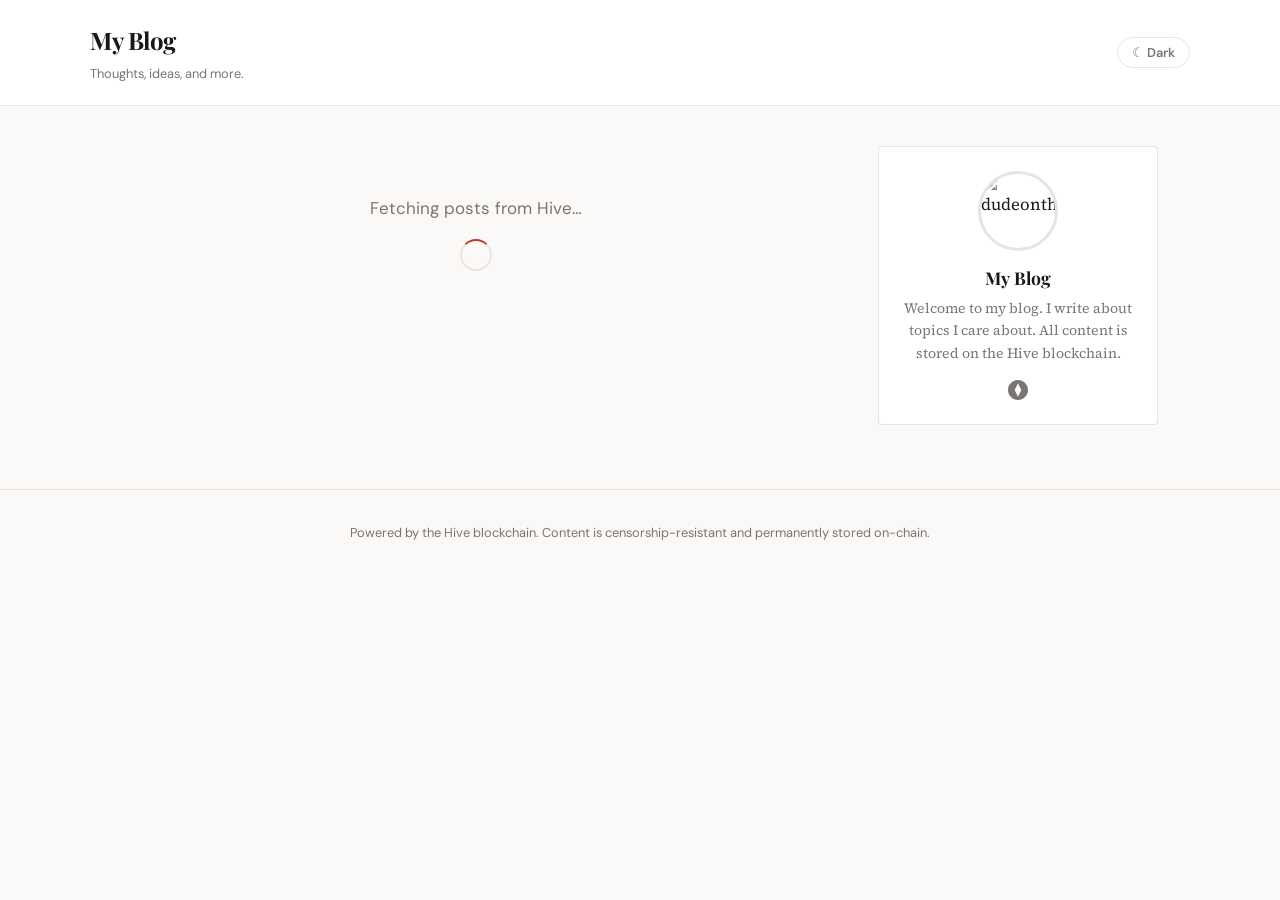
==== commit 37ae81c0: "Apply low priority audit fixes - defer scripts, aria, siteUrl normalize, htmlLang" ====
--- a/index.html
+++ b/index.html
@@ -38,7 +38,7 @@
         <div class="site-header-tagline" id="site-tagline"></div>
       </div>
       <!-- Dark mode toggle — label is set by app.js based on current state -->
-      <button id="dark-mode-toggle" class="dark-toggle" aria-label="Toggle dark mode">☾ Dark</button>
+      <button id="dark-mode-toggle" class="dark-toggle" aria-label="Toggle dark mode" aria-pressed="false">☾ Dark</button>
     </div>
   </header>
 
@@ -65,7 +65,6 @@
 
   <script src="config.js"></script>
   <script src="app.js"></script>
-  <script>initIndex();</script>
 
 </body>
 </html>
